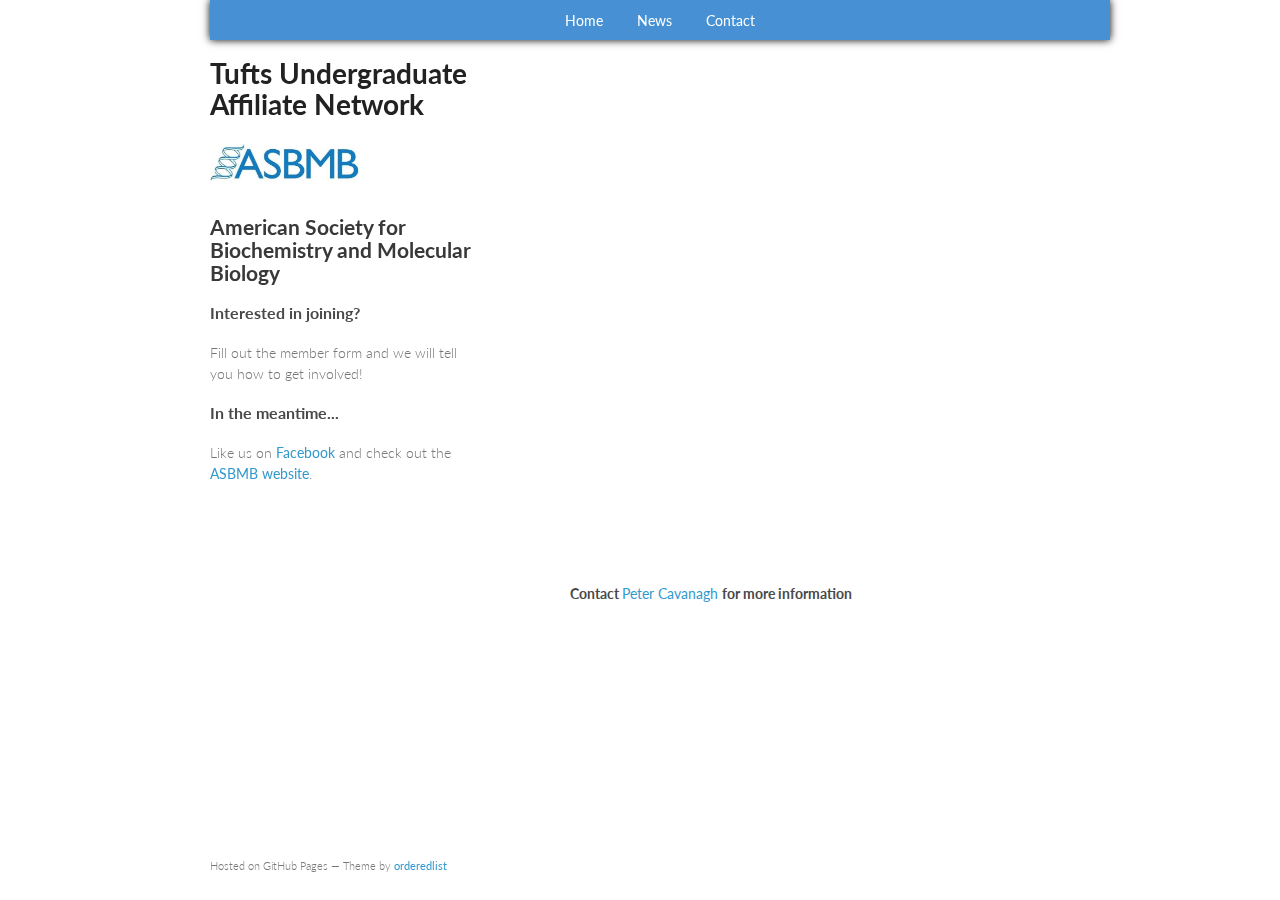
==== contact.html @ 235d2a66 "add additional pages" ====
<!doctype html>
<html>
  <head>
    <meta charset="utf-8">
    <meta http-equiv="X-UA-Compatible" content="chrome=1">
    <title>Tufts UAN ASBMB</title>

    <link rel="stylesheet" href="stylesheets/styles.css">
    <link rel="stylesheet" href="stylesheets/pygment_trac.css">
    <meta name="viewport" content="width=device-width, initial-scale=1, user-scalable=no">
    <!--[if lt IE 9]>
    <script src="//html5shiv.googlecode.com/svn/trunk/html5.js"></script>
    <![endif]-->
  </head>

  <body>

<div class="wrapper">
<div id="navigation">
  <a href="index.html">Home</a>
  <a href="news.html">News</a>
  <a href="contact.html">Contact</a>
 </div>

      <header>

        <h1>Tufts Undergraduate Affiliate Network </h1>
         <p> <a class="navbar-brand" href="http://www.asbmb.org/"><img src="asbmb_logo.jpeg" width="150" height="50" alt="ASBMB"></a></p>
        <h2> American Society for Biochemistry and Molecular Biology</h2>
        <p> <h3>Interested in joining?</h3> Fill out the member form and we will tell you how to get involved! </p>
        <p>   <h3>In the meantime...</h3> Like us on <a href="https://www.facebook.com/tuftsasbmb?ref=br_tf"> Facebook</a> and check out the <a href="https://www.asbmb.org">ASBMB website</a>.</p>
       <iframe src="//www.facebook.com/plugins/like.php?href=https%3A%2F%2Fwww.facebook.com%2Ftuftsasbmb%3Fref%3Dbr_tf&amp;width&amp;layout=standard&amp;action=like&amp;show_faces=true&amp;share=true&amp;height=80" scrolling="no" frameborder="0" style="border:none; overflow:hidden; height:80px;" allowTransparency="true"></iframe>
      </header>

      <section>


<p><iframe src="https://docs.google.com/forms/d/1JXfkTZZSSh0lO3MjZ4evHRyI7ldHKUKlewZKnVF4gVQ/viewform?embedded=true" width="500" height="500" frameborder="0" marginheight="0" marginwidth="0"></iframe></p>

<h4>
<a id="support-or-contact" class="anchor" href="#support-or-contact" aria-hidden="true"><span class="octicon octicon-link"></span></a>
   Contact <a href="mailto:peter.cavanagh@tufts.edu"> Peter Cavanagh </a> for more information</h4>
</section>
<footer>
          <p><small>Hosted on GitHub Pages &mdash; Theme by <a href="https://github.com/orderedlist">orderedlist</a></small></p>

      </footer>
    </div>
    <script src="javascripts/scale.fix.js"></script>
    
  </body>
</html>
---- stylesheets/styles.css ----
@import url(https://fonts.googleapis.com/css?family=Lato:300italic,700italic,300,700);

body {
  padding:50px;
  font:14px/1.5 Lato, "Helvetica Neue", Helvetica, Arial, sans-serif;
  color:#777;
  font-weight:300;
}
#navigation {
position: fixed;
top: 0;
width: 900px;
color: #222;
height: 30px;
text-align: center;
padding-top: 10px;
/* Adds shadow to the bottom of the bar */
-webkit-box-shadow: 0px 0px 8px 0px #000000;
-moz-box-shadow: 0px 0px 8px 0px #000000;
box-shadow: 0px 0px 8px 0px #000000;
/* Adds the transparent background */
background-color: rgba(24,  116,  200, 0.8);
color: rgba(24,  116,  200, 0.8);
}

#navigation a {
font-size: 14px;
padding-left: 15px;
padding-right: 15px;
color: white;
text-decoration: none;
}

#navigation a:hover {
color: grey;
} 

h1, h2, h3, h4, h5, h6 {
  color:#222;
  margin:0 0 20px;
}

p, ul, ol, table, pre, dl {
  margin:0 0 20px;
}

h1, h2, h3 {
  line-height:1.1;
}

h1 {
  font-size:28px;
}

h2 {
  color:#393939;
}

h3, h4, h5, h6 {
  color:#494949;
}

a {
  color:#39c;
  font-weight:400;
  text-decoration:none;
}

a small {
  font-size:11px;
  color:#777;
  margin-top:-0.6em;
  display:block;
}

.wrapper {
  width:860px;
  margin:0 auto;
}

blockquote {
  border-left:1px solid #e5e5e5;
  margin:0;
  padding:0 0 0 20px;
  font-style:italic;
}

code, pre {
  font-family:Monaco, Bitstream Vera Sans Mono, Lucida Console, Terminal;
  color:#333;
  font-size:12px;
}

pre {
  padding:8px 15px;
  background: #f8f8f8;  
  border-radius:5px;
  border:1px solid #e5e5e5;
  overflow-x: auto;
}

table {
  width:100%;
  border-collapse:collapse;
}

th, td {
  text-align:left;
  padding:5px 10px;
  border-bottom:1px solid #e5e5e5;
}

dt {
  color:#444;
  font-weight:700;
}

th {
  color:#444;
}

img {
  max-width:100%;
}

header {
  width:270px;
  float:left;
  position:fixed;
}

header ul {
  list-style:none;
  height:40px;
  
  padding:0;
  
  background: #eee;
  background: -moz-linear-gradient(top, #f8f8f8 0%, #dddddd 100%);
  background: -webkit-gradient(linear, left top, left bottom, color-stop(0%,#f8f8f8), color-stop(100%,#dddddd));
  background: -webkit-linear-gradient(top, #f8f8f8 0%,#dddddd 100%);
  background: -o-linear-gradient(top, #f8f8f8 0%,#dddddd 100%);
  background: -ms-linear-gradient(top, #f8f8f8 0%,#dddddd 100%);
  background: linear-gradient(top, #f8f8f8 0%,#dddddd 100%);
  
  border-radius:5px;
  border:1px solid #d2d2d2;
  box-shadow:inset #fff 0 1px 0, inset rgba(0,0,0,0.03) 0 -1px 0;
  width:270px;
}

header li {
  width:89px;
  float:left;
  border-right:1px solid #d2d2d2;
  height:40px;
}

header ul a {
  line-height:1;
  font-size:11px;
  color:#999;
  display:block;
  text-align:center;
  padding-top:6px;
  height:40px;
}

strong {
  color:#222;
  font-weight:700;
}

header ul li + li {
  width:88px;
  border-left:1px solid #fff;
}

header ul li + li + li {
  border-right:none;
  width:89px;
}

header ul a strong {
  font-size:14px;
  display:block;
  color:#222;
}

section {
  width:500px;
  float:right;
  padding-bottom:50px;
}

small {
  font-size:11px;
}

hr {
  border:0;
  background:#e5e5e5;
  height:1px;
  margin:0 0 20px;
}

footer {
  width:270px;
  float:right;
  position:fixed;
  bottom:5px;
}

@media print, screen and (max-width: 960px) {
  
  div.wrapper {
    width:auto;
    margin:0;
  }
  
  header, section, footer {
    float:none;
    position:static;
    width:auto;
  }
  
  header {
    padding-right:320px;
  }
  
  section {
    border:1px solid #e5e5e5;
    border-width:1px 0;
    padding:20px 0;
    margin:0 0 20px;
  }
  
  header a small {
    display:inline;
  }
  
  header ul {
    position:absolute;
    right:50px;
    top:52px;
  }
}

@media print, screen and (max-width: 720px) {
  body {
    word-wrap:break-word;
  }
  
  header {
    padding:0;
  }
  
  header ul, header p.view {
    position:static;
  }
  
  pre, code {
    word-wrap:normal;
  }
}

@media print, screen and (max-width: 480px) {
  body {
    padding:15px;
  }
  
  header ul {
    display:none;
  }
}

@media print {
  body {
    padding:0.4in;
    font-size:12pt;
    color:#444;
  }
}
---- stylesheets/pygment_trac.css ----
.highlight  { background: #ffffff; }
.highlight .c { color: #999988; font-style: italic } /* Comment */
.highlight .err { color: #a61717; background-color: #e3d2d2 } /* Error */
.highlight .k { font-weight: bold } /* Keyword */
.highlight .o { font-weight: bold } /* Operator */
.highlight .cm { color: #999988; font-style: italic } /* Comment.Multiline */
.highlight .cp { color: #999999; font-weight: bold } /* Comment.Preproc */
.highlight .c1 { color: #999988; font-style: italic } /* Comment.Single */
.highlight .cs { color: #999999; font-weight: bold; font-style: italic } /* Comment.Special */
.highlight .gd { color: #000000; background-color: #ffdddd } /* Generic.Deleted */
.highlight .gd .x { color: #000000; background-color: #ffaaaa } /* Generic.Deleted.Specific */
.highlight .ge { font-style: italic } /* Generic.Emph */
.highlight .gr { color: #aa0000 } /* Generic.Error */
.highlight .gh { color: #999999 } /* Generic.Heading */
.highlight .gi { color: #000000; background-color: #ddffdd } /* Generic.Inserted */
.highlight .gi .x { color: #000000; background-color: #aaffaa } /* Generic.Inserted.Specific */
.highlight .go { color: #888888 } /* Generic.Output */
.highlight .gp { color: #555555 } /* Generic.Prompt */
.highlight .gs { font-weight: bold } /* Generic.Strong */
.highlight .gu { color: #800080; font-weight: bold; } /* Generic.Subheading */
.highlight .gt { color: #aa0000 } /* Generic.Traceback */
.highlight .kc { font-weight: bold } /* Keyword.Constant */
.highlight .kd { font-weight: bold } /* Keyword.Declaration */
.highlight .kn { font-weight: bold } /* Keyword.Namespace */
.highlight .kp { font-weight: bold } /* Keyword.Pseudo */
.highlight .kr { font-weight: bold } /* Keyword.Reserved */
.highlight .kt { color: #445588; font-weight: bold } /* Keyword.Type */
.highlight .m { color: #009999 } /* Literal.Number */
.highlight .s { color: #d14 } /* Literal.String */
.highlight .na { color: #008080 } /* Name.Attribute */
.highlight .nb { color: #0086B3 } /* Name.Builtin */
.highlight .nc { color: #445588; font-weight: bold } /* Name.Class */
.highlight .no { color: #008080 } /* Name.Constant */
.highlight .ni { color: #800080 } /* Name.Entity */
.highlight .ne { color: #990000; font-weight: bold } /* Name.Exception */
.highlight .nf { color: #990000; font-weight: bold } /* Name.Function */
.highlight .nn { color: #555555 } /* Name.Namespace */
.highlight .nt { color: #000080 } /* Name.Tag */
.highlight .nv { color: #008080 } /* Name.Variable */
.highlight .ow { font-weight: bold } /* Operator.Word */
.highlight .w { color: #bbbbbb } /* Text.Whitespace */
.highlight .mf { color: #009999 } /* Literal.Number.Float */
.highlight .mh { color: #009999 } /* Literal.Number.Hex */
.highlight .mi { color: #009999 } /* Literal.Number.Integer */
.highlight .mo { color: #009999 } /* Literal.Number.Oct */
.highlight .sb { color: #d14 } /* Literal.String.Backtick */
.highlight .sc { color: #d14 } /* Literal.String.Char */
.highlight .sd { color: #d14 } /* Literal.String.Doc */
.highlight .s2 { color: #d14 } /* Literal.String.Double */
.highlight .se { color: #d14 } /* Literal.String.Escape */
.highlight .sh { color: #d14 } /* Literal.String.Heredoc */
.highlight .si { color: #d14 } /* Literal.String.Interpol */
.highlight .sx { color: #d14 } /* Literal.String.Other */
.highlight .sr { color: #009926 } /* Literal.String.Regex */
.highlight .s1 { color: #d14 } /* Literal.String.Single */
.highlight .ss { color: #990073 } /* Literal.String.Symbol */
.highlight .bp { color: #999999 } /* Name.Builtin.Pseudo */
.highlight .vc { color: #008080 } /* Name.Variable.Class */
.highlight .vg { color: #008080 } /* Name.Variable.Global */
.highlight .vi { color: #008080 } /* Name.Variable.Instance */
.highlight .il { color: #009999 } /* Literal.Number.Integer.Long */

.type-csharp .highlight .k { color: #0000FF }
.type-csharp .highlight .kt { color: #0000FF }
.type-csharp .highlight .nf { color: #000000; font-weight: normal }
.type-csharp .highlight .nc { color: #2B91AF }
.type-csharp .highlight .nn { color: #000000 }
.type-csharp .highlight .s { color: #A31515 }
.type-csharp .highlight .sc { color: #A31515 }
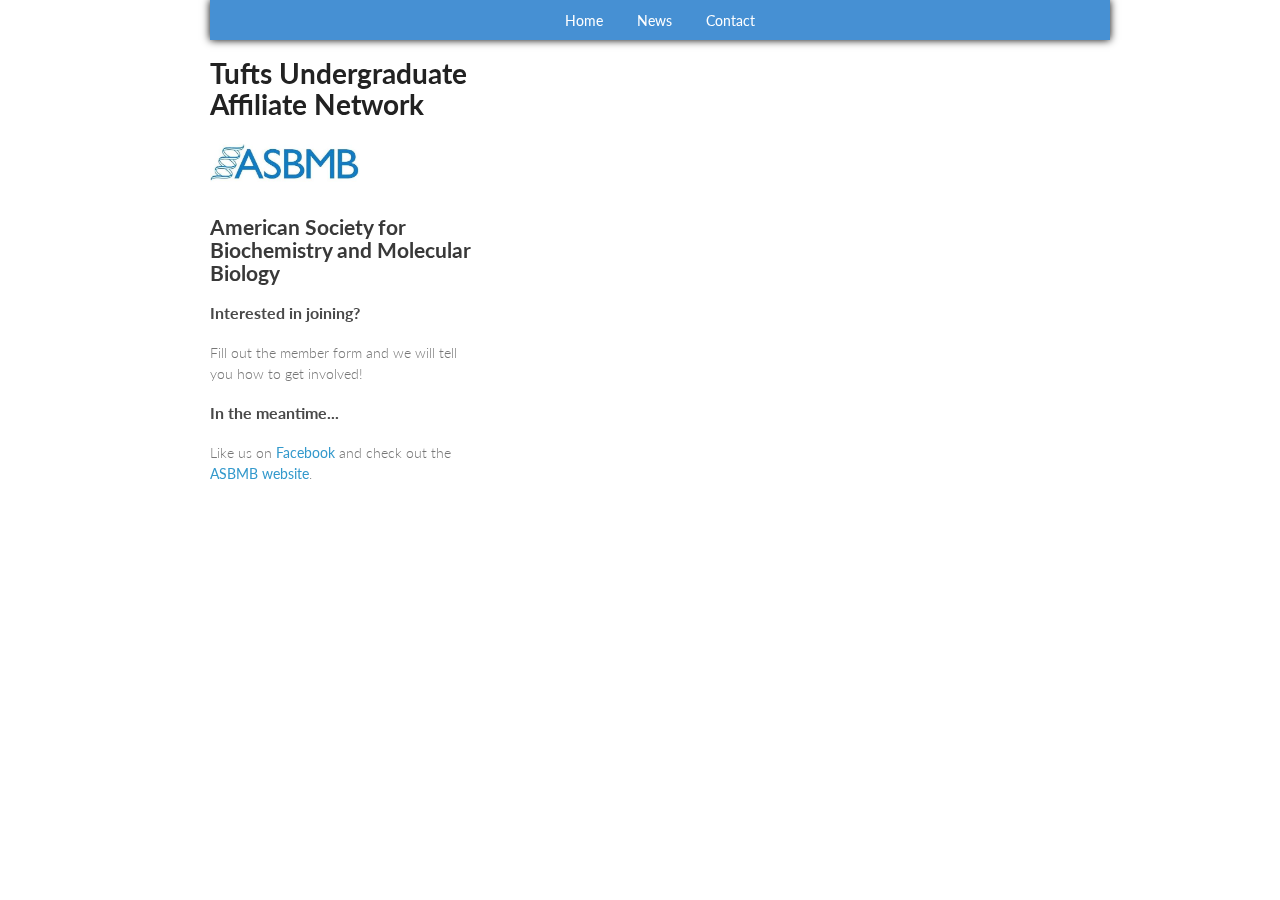
==== commit b1861f86: "remove footers" ====
--- a/contact.html
+++ b/contact.html
@@ -39,14 +39,11 @@
 
 <h4>
 <a id="support-or-contact" class="anchor" href="#support-or-contact" aria-hidden="true"><span class="octicon octicon-link"></span></a>
-   Contact <a href="mailto:peter.cavanagh@tufts.edu"> Peter Cavanagh </a> for more information</h4>
-</section>
-<footer>
-          <p><small>Hosted on GitHub Pages &mdash; Theme by <a href="https://github.com/orderedlist">orderedlist</a></small></p>
 
-      </footer>
+ </section>
+
     </div>
     <script src="javascripts/scale.fix.js"></script>
-    
+
   </body>
 </html>
